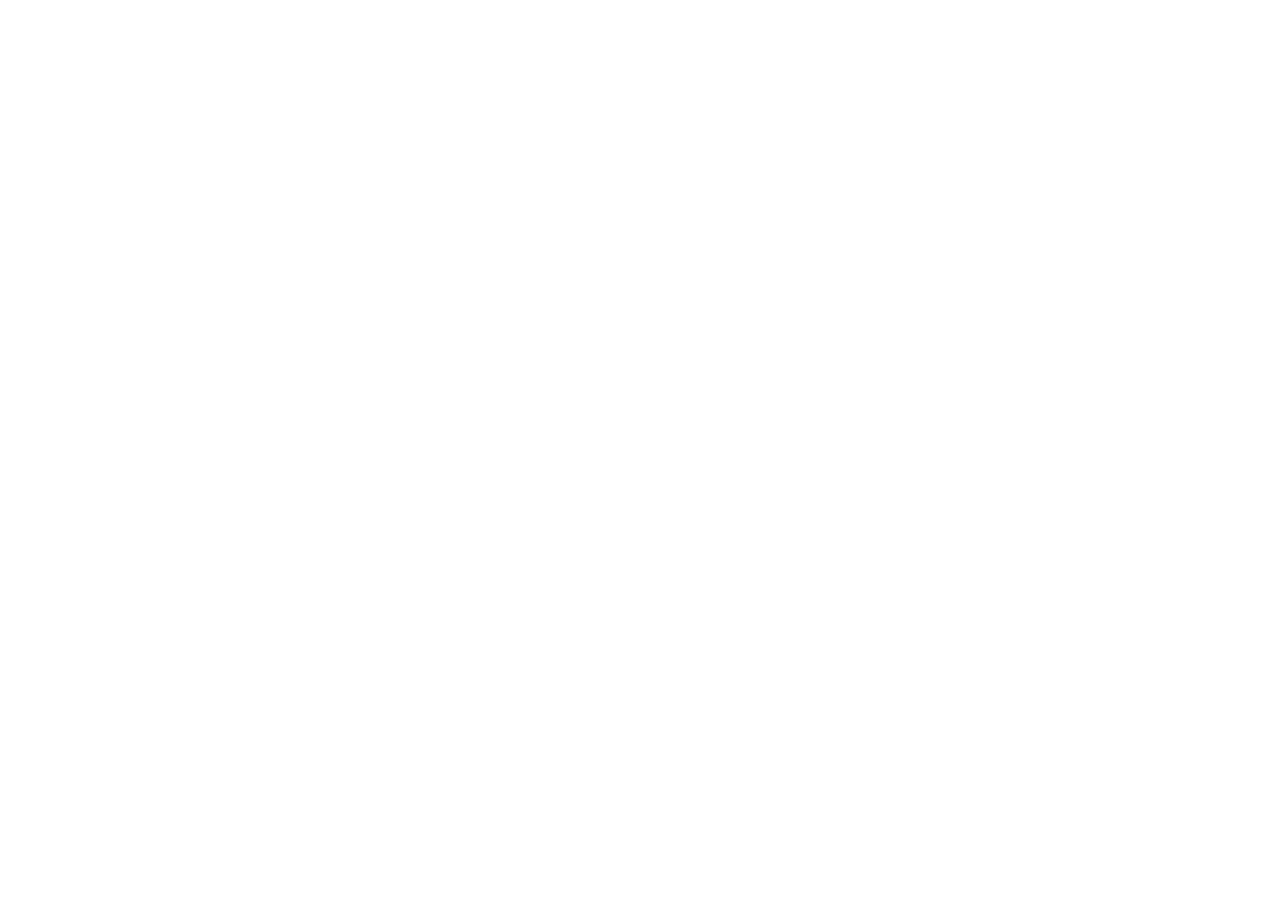
==== index.html @ 970ed641 "added index file" ====
<!DOCTYPE html>
<html lang="en">
<head>
    <meta charset="UTF-8">
    <meta http-equiv="X-UA-Compatible" content="IE=edge">
    <meta name="viewport" content="width=device-width, initial-scale=1.0">
    <title>Document</title>
</head>
<body>
    
</body>
</html>
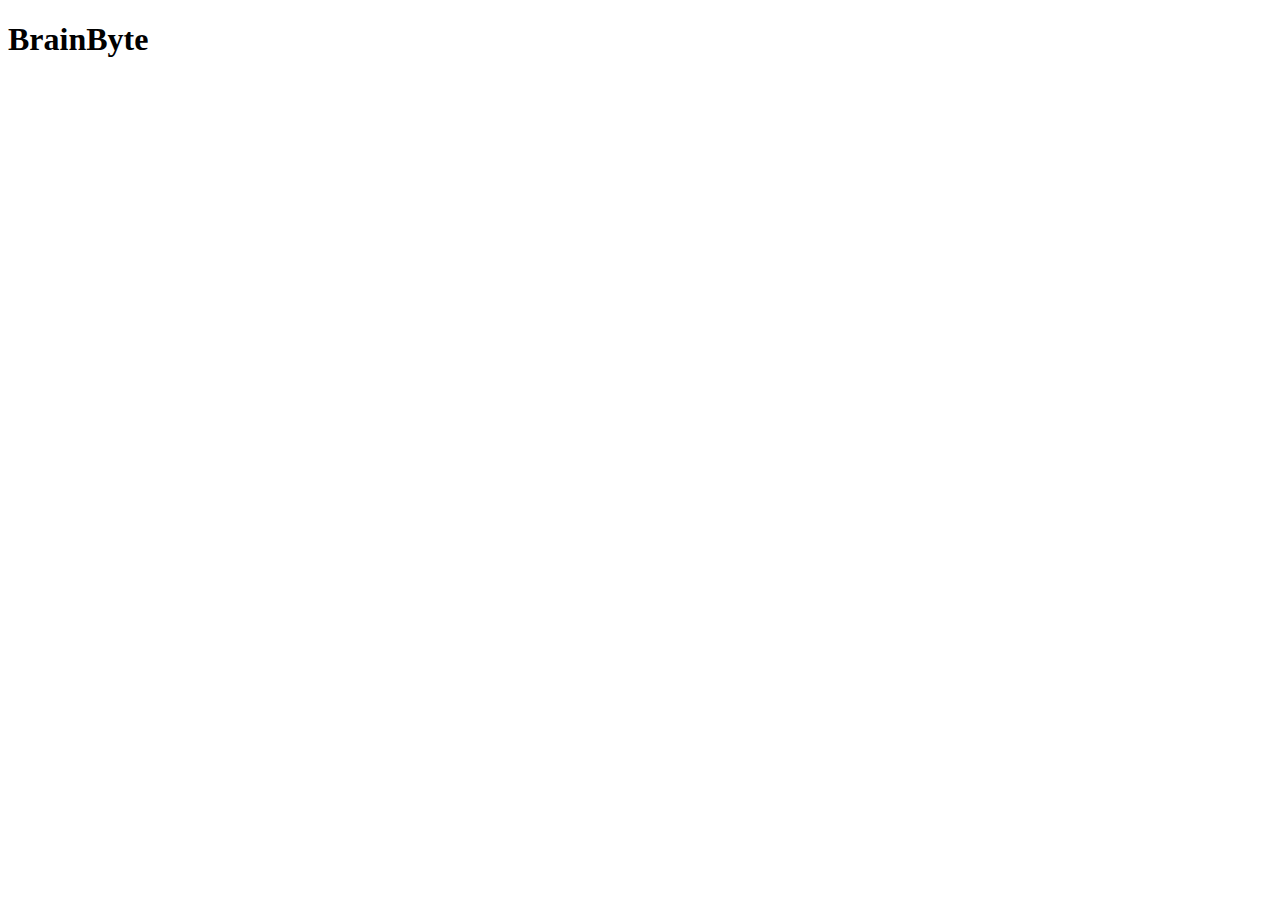
==== commit c41964fa: "added index file" ====
--- a/index.html
+++ b/index.html
@@ -7,6 +7,10 @@
     <title>Document</title>
 </head>
 <body>
-    
+    <div class="navbar">
+        <div class="logo"></div>
+        <div class="title"><h1>BrainByte</h1></div>
+        <div class="icons"></div>
+    </div>
 </body>
 </html>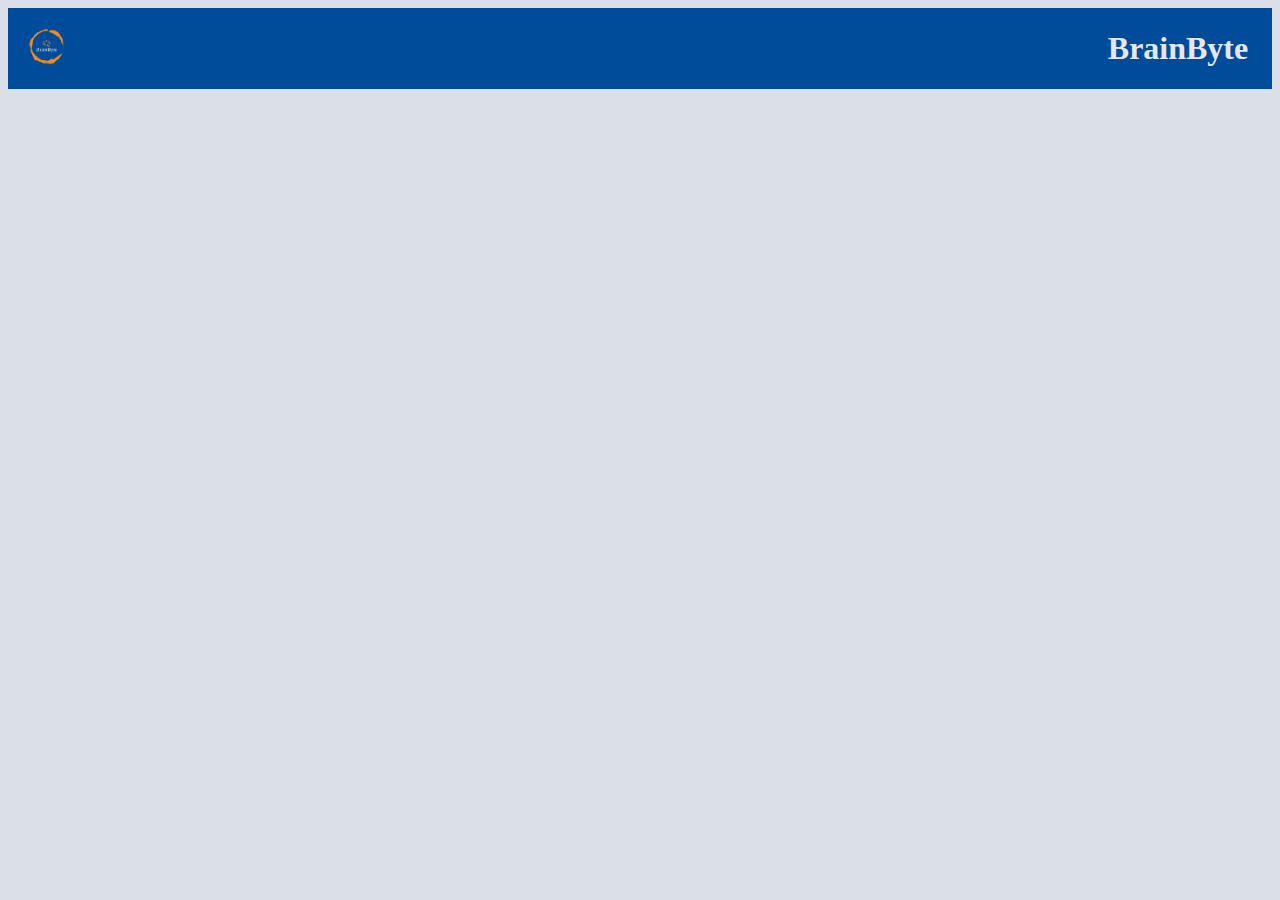
==== commit b23d0590: "added logo and favicon" ====
--- a/index.html
+++ b/index.html
@@ -4,13 +4,18 @@
     <meta charset="UTF-8">
     <meta http-equiv="X-UA-Compatible" content="IE=edge">
     <meta name="viewport" content="width=device-width, initial-scale=1.0">
-    <title>Document</title>
+    <title>BrainByte | Home</title>
+    <link rel="stylesheet" href="style.css">
+    <link rel="icon" href="favicon.ico">
+    <link rel="apple-touch-icon" sizes="180x180" href="apple-touch-icon.png">
+    <link rel="icon" type="image/png" sizes="16x16" href="favicon-16x16.png">
+    <link rel="manifest" href="site.webmanifest">
 </head>
 <body>
     <div class="navbar">
-        <div class="logo"></div>
+        <div class="logo"><img src="bb-logo.png" alt="logo"></div>
         <div class="title"><h1>BrainByte</h1></div>
-        <div class="icons"></div>
+        
     </div>
 </body>
 </html>--- a/style.css
+++ b/style.css
@@ -0,0 +1,28 @@
+:root{
+   background-color: #dadfe8;
+}
+:default{
+    margin: 0;
+    padding: 0;
+}
+
+.navbar{
+    display: grid;
+    align-items: center;
+    grid-template-columns: 2fr 0.3fr;
+    column-gap: 5px;
+    background-color: #004c9b;
+    max-height: 100px;
+}
+
+img{
+    height: 5%;
+    width: 5%;
+    border-radius: 50%;
+    padding: 1%;
+}
+
+.title {
+    color: #e5e7eb;
+    align-items:start;
+}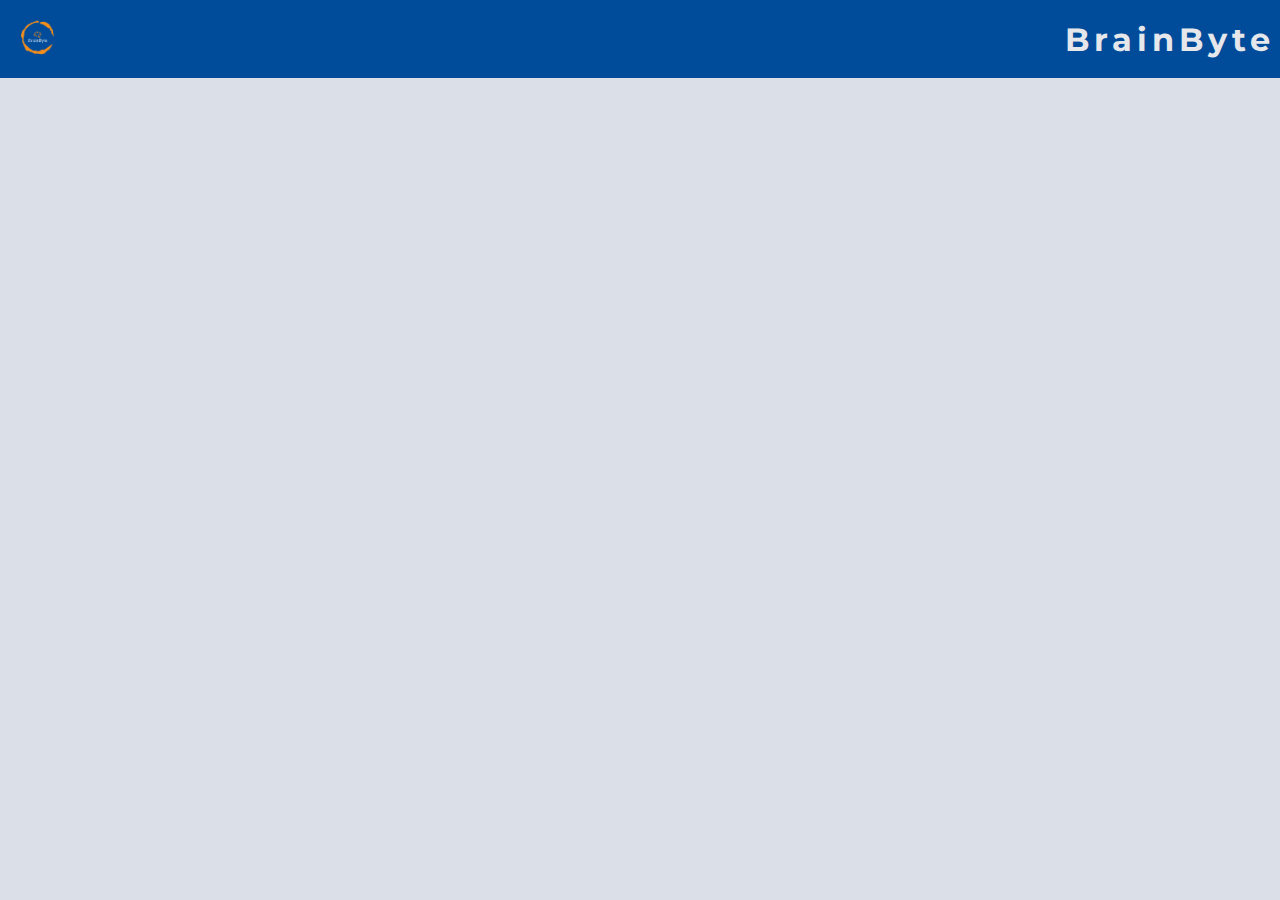
==== commit 88c5dec8: "added signin page" ====
--- a/index.html
+++ b/index.html
@@ -16,6 +16,7 @@
         <div class="logo"><img src="bb-logo.png" alt="logo"></div>
         <div class="title"><h1>BrainByte</h1></div>
         
+        
     </div>
 </body>
 </html>--- a/style.css
+++ b/style.css
@@ -1,9 +1,14 @@
+@import url('https://fonts.googleapis.com/css2?family=Oswald:wght@200;700&display=swap');
+@import url('https://fonts.googleapis.com/css2?family=Montserrat:wght@100;400&display=swap');
+
 :root{
    background-color: #dadfe8;
 }
-:default{
+
+* {
     margin: 0;
     padding: 0;
+    outline: 0;
 }
 
 .navbar{
@@ -25,4 +30,8 @@
 .title {
     color: #e5e7eb;
     align-items:start;
+    font-family: Montserrat;
+    letter-spacing: 5px;
+    margin-right: 5px;
+    -ms-grid-column-align: center;
 }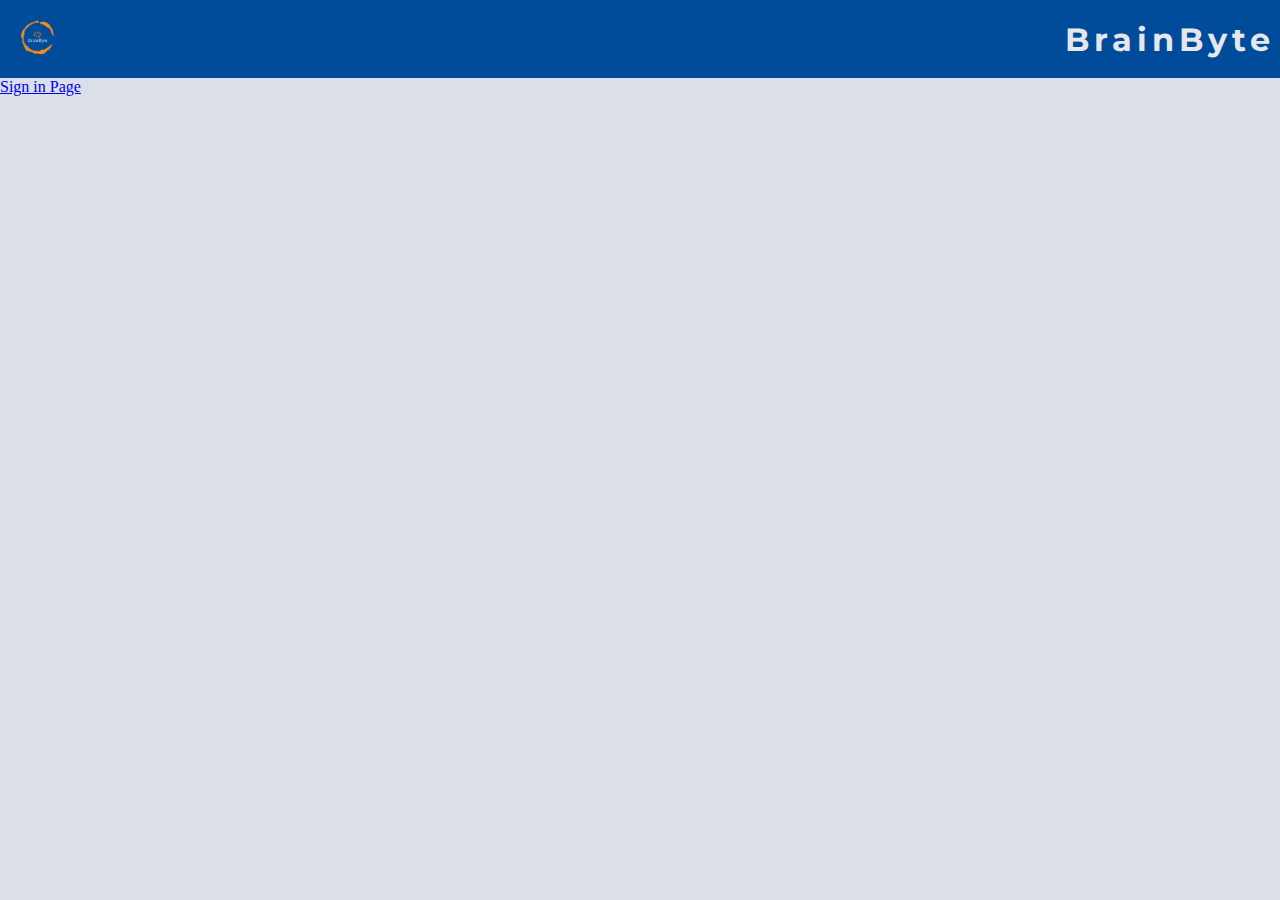
==== commit f2e32ffe: "new commit" ====
--- a/index.html
+++ b/index.html
@@ -18,5 +18,7 @@
         
         
     </div>
+
+    <a href="signin.html" target="_blank" rel="noopener noreferrer">Sign in Page</a>
 </body>
 </html>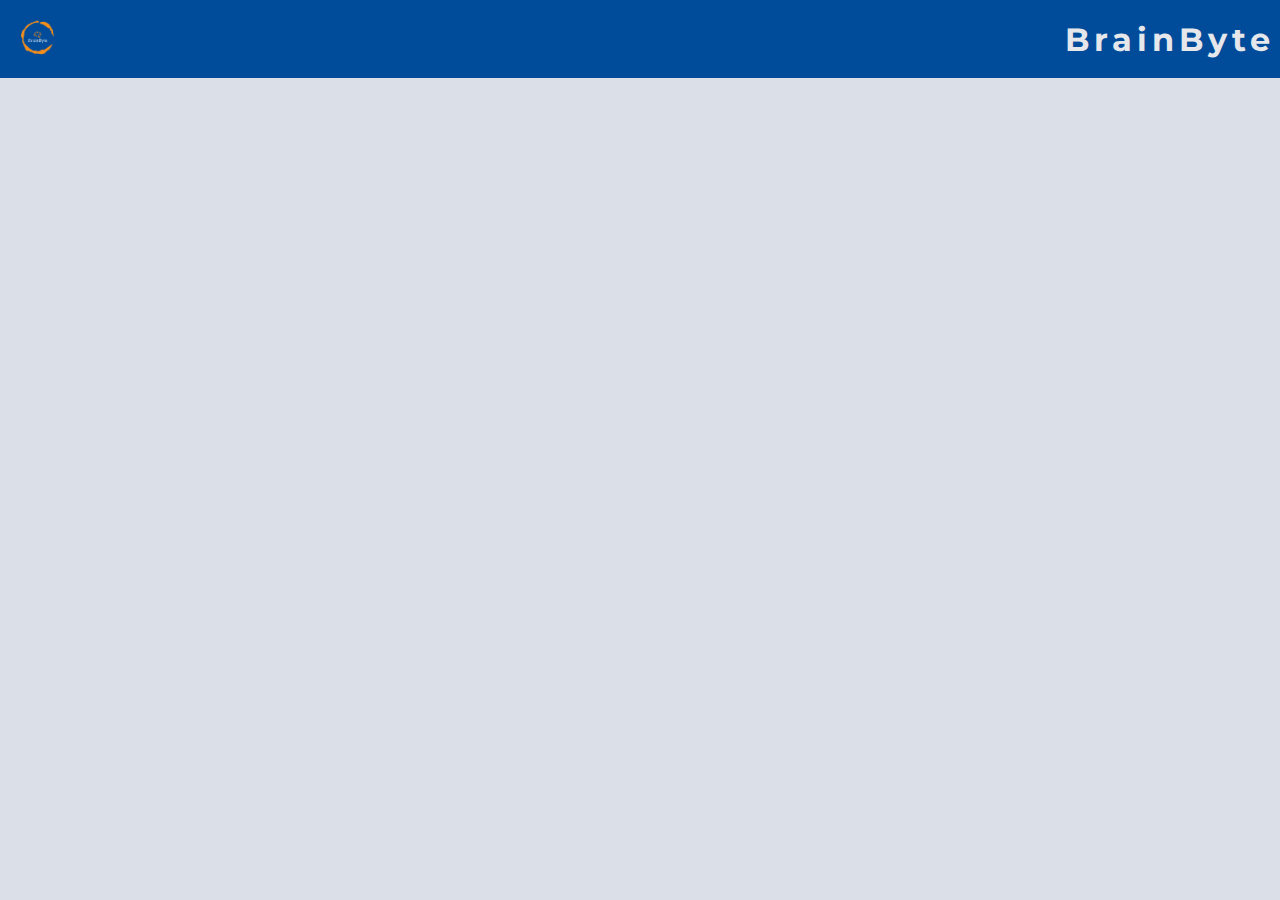
==== commit dc7e1d69: "minor changes" ====
--- a/index.html
+++ b/index.html
@@ -5,20 +5,20 @@
     <meta http-equiv="X-UA-Compatible" content="IE=edge">
     <meta name="viewport" content="width=device-width, initial-scale=1.0">
     <title>BrainByte | Home</title>
-    <link rel="stylesheet" href="style.css">
+    <link rel="stylesheet" href="css/style.css">
     <link rel="icon" href="favicon.ico">
-    <link rel="apple-touch-icon" sizes="180x180" href="apple-touch-icon.png">
-    <link rel="icon" type="image/png" sizes="16x16" href="favicon-16x16.png">
+    <link rel="apple-touch-icon" sizes="180x180" href="images/apple-touch-icon.png">
+    <link rel="icon" type="image/png" sizes="16x16" href="images/favicon-16x16.png">
     <link rel="manifest" href="site.webmanifest">
 </head>
 <body>
     <div class="navbar">
-        <div class="logo"><img src="bb-logo.png" alt="logo"></div>
+        <div class="logo"><img src="images/bb-logo.png" alt="logo"></div>
         <div class="title"><h1>BrainByte</h1></div>
         
         
     </div>
 
-    <a href="signin.html" target="_blank" rel="noopener noreferrer">Sign in Page</a>
+   
 </body>
 </html>--- a/css/style.css
+++ b/css/style.css
@@ -0,0 +1,37 @@
+@import url('https://fonts.googleapis.com/css2?family=Oswald:wght@200;700&display=swap');
+@import url('https://fonts.googleapis.com/css2?family=Montserrat:wght@100;400&display=swap');
+
+:root{
+   background-color: #dadfe8;
+}
+
+* {
+    margin: 0;
+    padding: 0;
+    outline: 0;
+}
+
+.navbar{
+    display: grid;
+    align-items: center;
+    grid-template-columns: 2fr 0.3fr;
+    column-gap: 5px;
+    background-color: #004c9b;
+    max-height: 100px;
+}
+
+img{
+    height: 5%;
+    width: 5%;
+    border-radius: 50%;
+    padding: 1%;
+}
+
+.title {
+    color: #e5e7eb;
+    align-items:start;
+    font-family: Montserrat;
+    letter-spacing: 5px;
+    margin-right: 5px;
+    -ms-grid-column-align: center;
+}